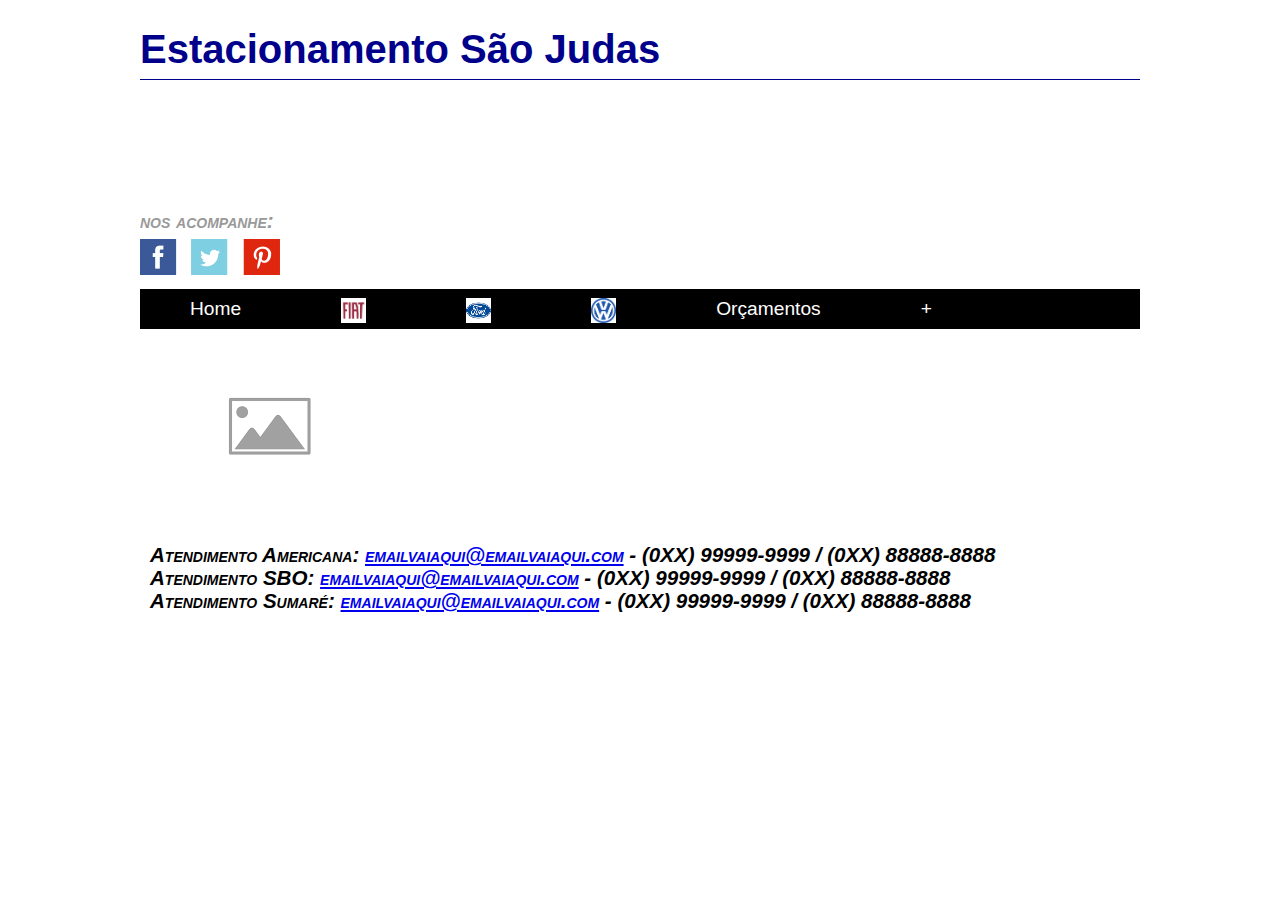
==== fiat.html @ ba6e86b4 "Incompleto" ====
<!DOCTYPE html>
<html lang="pt-br">

<head>
    <meta charset="UTF-8">
    <meta http-equiv="X-UA-Compatible" content="IE=edge">
    <meta name="viewport" content="width=device-width, initial-scale=1.0">
    <title>Orçamentos</title>
    <link rel="stylesheet" href="styles.css">
</head>


    <header>

        <h1> Estacionamento São Judas </h1>

        <body>


            <section>

                <p>nos acompanhe: </p>
                <figure>
                    <a href="#"><img src="imagens/ms-facebook.png" alt="facebook"></a>
                    <a href="#"><img src="imagens/ms-twitter.png" alt="twitter"></a>
                    <a href="#"><img src="imagens/ms-pinterest.png" alt="pinterest"></a>
                </figure>

            </section>
        </body>

    </header>

    <nav>

        <ul>

            <li><a href="index.html">Home</a></li>

            <li><a href="fiat.html"><img src="imagens/fiat.png"></a></li>

            <li><a href="ford.html"><img src="imagens/ford.png"></a></li>

            <li><a href="volk.html"><img src="imagens/volk.png"></a></li>

            <li><a href="sub.html">Orçamentos</a></li>

            <li><a href="sites.html">+</a></li>

        </ul>

    </nav>

    <aside>
        <img src="imagens/anuncio.png" alt="anúncio">
    </aside>

    <footer>
        <p>Atendimento Americana:
            <a href="mailto:emailvaiaqui@emailvaiaqui.com">
                emailvaiaqui@emailvaiaqui.com</a>
            - (0XX) 99999-9999 / (0XX) 88888-8888
        </p>
        <p>Atendimento SBO:
            <a href="mailto:emailvaiaqui@emailvaiaqui.com">
                emailvaiaqui@emailvaiaqui.com</a>
            - (0XX) 99999-9999 / (0XX) 88888-8888
        </p>
        <p>Atendimento Sumaré:
            <a href="mailto:emailvaiaqui@emailvaiaqui.com">
                emailvaiaqui@emailvaiaqui.com</a>
            - (0XX) 99999-9999 / (0XX) 88888-8888
        </p>
    </footer>
---- styles.css ----
body {
    width: 1000px;
    margin-left: auto;
    margin-right: auto; 
}
h1 {
    color:darkblue;
	font-size: 2.5em; 
    border-bottom: darkblue solid thin;
    padding-bottom: 7px;
}


header #anuncio{
    width: 510px;
    float: left;
    margin: 80px auto auto;
    padding-top: 0px;
}

header section {
    padding-top: 70px;
}

header section p {
    color: #999999;
    margin: 33px auto 7px;
}

header section figure {
    width: 100%;
    margin: 0%;
}

header section figure a {
    padding: 25px 5px 0;
    border: none;
}

header section figure a:first-child{
    padding: 25px 5px 0 0;
}

header section figure a:last-child{
    padding: 25px 0 0 5px;
}
nav{
    background-color: black;
    overflow: auto;
    clear: both;
    margin-top: 10px;
}

nav ul{
    list-style: none;
    padding-left: 0px;
    margin-top: 1px;
}

nav ul li {
    float: left;
}

nav ul a {
    color: #fff;
    text-decoration: none;
    font-size: 1.2em;
    padding: 8px 50px;
    line-height: 2em;
    align-items: center;
}

nav ul a img{
    width: 25px;
    height: 25px;
    vertical-align: middle;
}

#inicial a[href="index.html"], #a a[href="sub.html"], #b a[href="fiat.html"], #c a[href="ford.html"], #d a[href="volk.html"], #e a[href="sites.html"] {
    background-color: darkblue;
}

#inicial aside{
    width: 230px;
    float: left;
    margin-top: 30px;
}

#inicial main {
    width: 490px;
    float: left;
    margin: 30px 25px 10px;
}

footer{
    clear: both;
    border-top: 7px solid white;
    background-color:white;
    text-align: center;
    padding: 10px;
}

footer p {
    margin: 0px;
}

h2 {
    font-size: 1.75em; /* 28/16=1.75 */
    background: darkblue;
    color: #fff;
    letter-spacing: .1em;
    padding: 7px;
    width: 316px;
}

p { 	
font-size: 1.1em; 	
line-height: 1.3em; 	
text-align: justify; 
}

p:first-line {
font-size: 1.17em;
font-variant: small-caps;
font-weight: bolder;
font-style: italic;
}

hr {
border-color: darkblue;
}

body{
    font-family: Arial, Helvetica, sans-serif;
}
main h1{
    color: darkblue;
    font-size: 2.5em;/*40/16=2.5*/
    border-bottom: darkblue solid thin;
    padding-bottom: 7px;
}

main h2 {
    font-size: 1.75em;/*28/16=1.75*/
    color: #fff;
    letter-spacing: .1em;
    padding: 7px;
    width: 316px;
}

main p{
    font-size: 1.1em;
    line-height: 1.3em;
    text-align: justify;
}

main h2+p::first-line{
    font-size: 1.17em;
    font-variant: small-caps;
    font-weight: bolder;
    font-style: italic;
}

main hr{
    border-color: darkblue;
}
.anuncioA {
    margin: 0 0 10px;
    padding: 0;
    overflow: auto;
}
.anuncioA .boxAnuncio {
    width: 163px;
    height: 230px;
    border-bottom: solid thin darkblue;
    float: left;
    position: relative;
    overflow: hidden;
}

.anuncioA .boxAnuncio p {
    text-align: center;
    font-size: .95em;
    line-height: 1.3em;
    background-color: rgba(255, 255, 255, 1);
    border-left: solid thin darkblue;
    border-right: solid thin darkblue;
    margin: 0;
    padding: 7px 15px;
    position: absolute;
    bottom: -80px left 0;
    transition: 1s linear 0.1s; cursor: default;
}

.anuncioA .boxAnuncio p:first-line {
    font-size: 1.1em;
    font-variant: inherit;
    font-style: normal;
    font-weight: bolder;
    color: darkblue;
    padding: 0;
}

.anuncioA .boxAnuncio p:hover {
    background-color: rgba(255, 255, 255, 0.7);
    bottom: 0;
}

aside audio {
    width: 230px;
}

aside video {
    width: 230px;
}
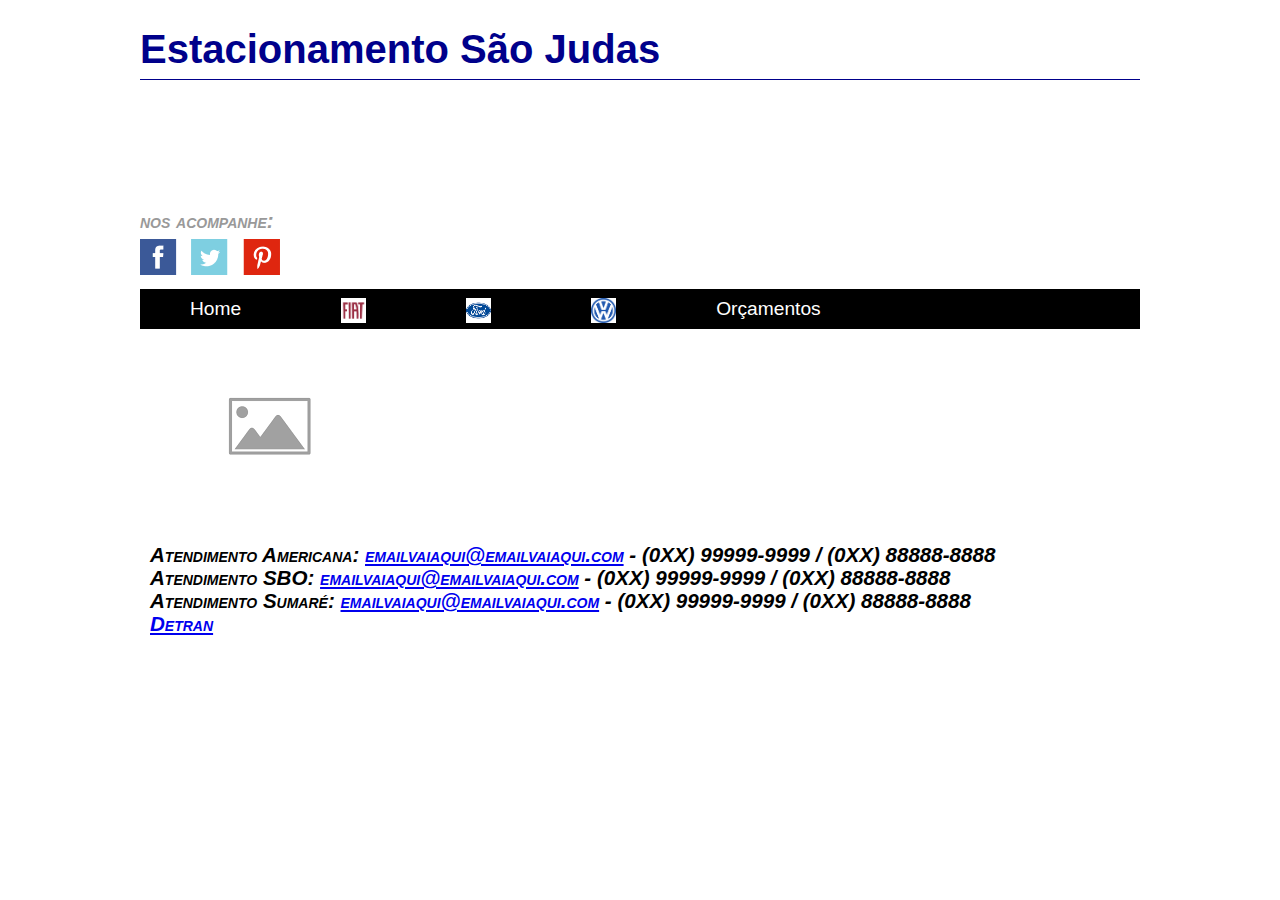
==== commit 710edd7b: "Um pouco atualizado" ====
--- a/fiat.html
+++ b/fiat.html
@@ -45,8 +45,6 @@
 
             <li><a href="sub.html">Orçamentos</a></li>
 
-            <li><a href="sites.html">+</a></li>
-
         </ul>
 
     </nav>
@@ -71,4 +69,5 @@
                 emailvaiaqui@emailvaiaqui.com</a>
             - (0XX) 99999-9999 / (0XX) 88888-8888
         </p>
+        <p><a href="https://www.detran.sp.gov.br/">Detran</a></p>
     </footer>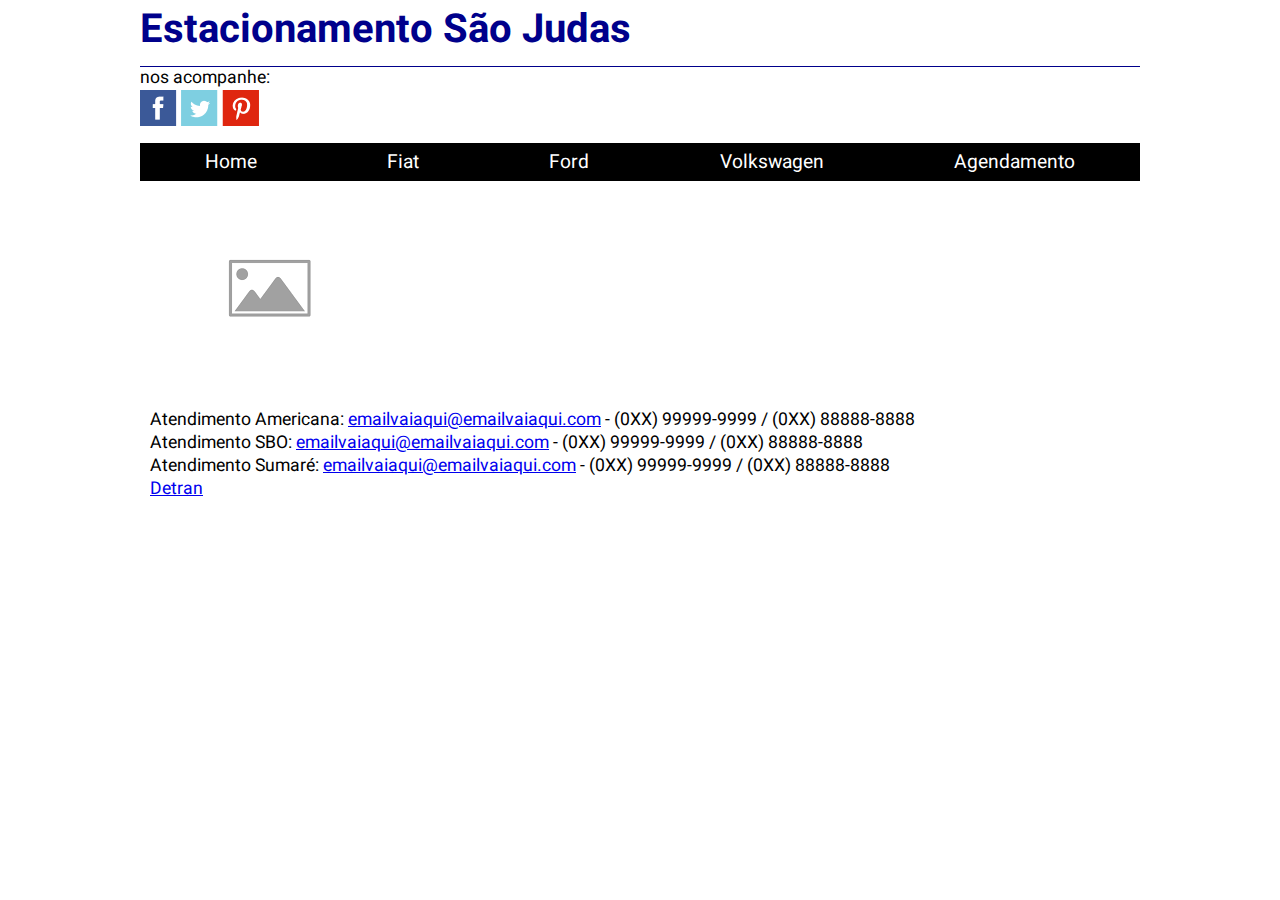
==== commit ed2d38c5: "pequenas att" ====
--- a/fiat.html
+++ b/fiat.html
@@ -37,13 +37,13 @@
 
             <li><a href="index.html">Home</a></li>
 
-            <li><a href="fiat.html"><img src="imagens/fiat.png"></a></li>
+            <li><a href="fiat.html">Fiat</a></li>
 
-            <li><a href="ford.html"><img src="imagens/ford.png"></a></li>
+            <li><a href="ford.html">Ford</a></li>
 
-            <li><a href="volk.html"><img src="imagens/volk.png"></a></li>
+            <li><a href="volk.html">Volkswagen</a></li>
 
-            <li><a href="sub.html">Orçamentos</a></li>
+            <li><a href="sub.html">Agendamento</a></li>
 
         </ul>
 
--- a/styles.css
+++ b/styles.css
@@ -1,215 +1,87 @@
+@import url('https://fonts.googleapis.com/css2?family=Heebo:wght@100;200;300;400;500;600;700;800;900&display=swap');
+
+* {
+    margin: 0;
+    padding: 0;
+    font-family: 'heebo', sans-serif;
+}
+
 body {
     width: 1000px;
-    margin-left: auto;
-    margin-right: auto; 
+    margin: 0 auto;
 }
+
 h1 {
-    color:darkblue;
-	font-size: 2.5em; 
+    color: darkblue;
+    font-size: 2.5em;
     border-bottom: darkblue solid thin;
-    padding-bottom: 7px;
+    padding: 0 0 7px;
 }
 
 
-header #anuncio{
-    width: 510px;
-    float: left;
-    margin: 80px auto auto;
-    padding-top: 0px;
+header body section {
+    padding: 70px 0 0;
 }
 
-header section {
-    padding-top: 70px;
+nav {
+    background-color: black;
+    overflow: hidden;
+    clear: both;
+    margin: 10px 0;
 }
 
-header section p {
-    color: #999999;
-    margin: 33px auto 7px;
+nav ul {
+    list-style: none;
+    display: flex;
+    justify-content: space-around;
 }
 
-header section figure {
-    width: 100%;
-    margin: 0%;
-}
-
-header section figure a {
-    padding: 25px 5px 0;
-    border: none;
-}
-
-header section figure a:first-child{
-    padding: 25px 5px 0 0;
-}
-
-header section figure a:last-child{
-    padding: 25px 0 0 5px;
-}
-nav{
-    background-color: black;
-    overflow: auto;
-    clear: both;
-    margin-top: 10px;
-}
-
-nav ul{
-    list-style: none;
-    padding-left: 0px;
-    margin-top: 1px;
-}
-
-nav ul li {
-    float: left;
-}
 
 nav ul a {
     color: #fff;
     text-decoration: none;
     font-size: 1.2em;
-    padding: 8px 50px;
+    padding: 8px 60px;
     line-height: 2em;
     align-items: center;
 }
 
-nav ul a img{
-    width: 25px;
-    height: 25px;
-    vertical-align: middle;
-}
-
-#inicial a[href="index.html"], #a a[href="sub.html"], #b a[href="fiat.html"], #c a[href="ford.html"], #d a[href="volk.html"], #e a[href="sites.html"] {
-    background-color: darkblue;
-}
-
-#inicial aside{
-    width: 230px;
-    float: left;
-    margin-top: 30px;
-}
-
-#inicial main {
-    width: 490px;
-    float: left;
-    margin: 30px 25px 10px;
-}
-
-footer{
+footer {
     clear: both;
     border-top: 7px solid white;
-    background-color:white;
+    background-color: white;
     text-align: center;
     padding: 10px;
 }
 
-footer p {
-    margin: 0px;
-}
-
-h2 {
-    font-size: 1.75em; /* 28/16=1.75 */
-    background: darkblue;
-    color: #fff;
-    letter-spacing: .1em;
-    padding: 7px;
-    width: 316px;
-}
-
-p { 	
-font-size: 1.1em; 	
-line-height: 1.3em; 	
-text-align: justify; 
-}
-
-p:first-line {
-font-size: 1.17em;
-font-variant: small-caps;
-font-weight: bolder;
-font-style: italic;
-}
-
-hr {
-border-color: darkblue;
-}
-
-body{
-    font-family: Arial, Helvetica, sans-serif;
-}
-main h1{
-    color: darkblue;
-    font-size: 2.5em;/*40/16=2.5*/
-    border-bottom: darkblue solid thin;
-    padding-bottom: 7px;
-}
-
-main h2 {
-    font-size: 1.75em;/*28/16=1.75*/
-    color: #fff;
-    letter-spacing: .1em;
-    padding: 7px;
-    width: 316px;
-}
-
-main p{
+p {
     font-size: 1.1em;
     line-height: 1.3em;
     text-align: justify;
 }
 
-main h2+p::first-line{
-    font-size: 1.17em;
-    font-variant: small-caps;
-    font-weight: bolder;
-    font-style: italic;
+main hr {
+    border-color: darkblue;
 }
 
-main hr{
-    border-color: darkblue;
-}
 .anuncioA {
-    margin: 0 0 10px;
-    padding: 0;
-    overflow: auto;
-}
-.anuncioA .boxAnuncio {
-    width: 163px;
-    height: 230px;
-    border-bottom: solid thin darkblue;
-    float: left;
-    position: relative;
-    overflow: hidden;
+    display: flex;
+    flex-wrap: wrap;
+    border-radius: 25px;
+    transition: transform 0.2s;
 }
 
-.anuncioA .boxAnuncio p {
-    text-align: center;
-    font-size: .95em;
-    line-height: 1.3em;
-    background-color: rgba(255, 255, 255, 1);
-    border-left: solid thin darkblue;
-    border-right: solid thin darkblue;
-    margin: 0;
-    padding: 7px 15px;
-    position: absolute;
-    bottom: -80px left 0;
-    transition: 1s linear 0.1s; cursor: default;
+.anuncioA .boxAnuncioa:hover {
+    transform: scale(1.1);
+    margin: 10px;
 }
 
-.anuncioA .boxAnuncio p:first-line {
-    font-size: 1.1em;
-    font-variant: inherit;
-    font-style: normal;
-    font-weight: bolder;
-    color: darkblue;
-    padding: 0;
+#sub form input{
+    margin: 5px;
+    padding: 5px;
 }
 
-.anuncioA .boxAnuncio p:hover {
-    background-color: rgba(255, 255, 255, 0.7);
-    bottom: 0;
+#sub form p {
+    margin: 5px;
+    padding: 5px;
 }
-
-aside audio {
-    width: 230px;
-}
-
-aside video {
-    width: 230px;
-}